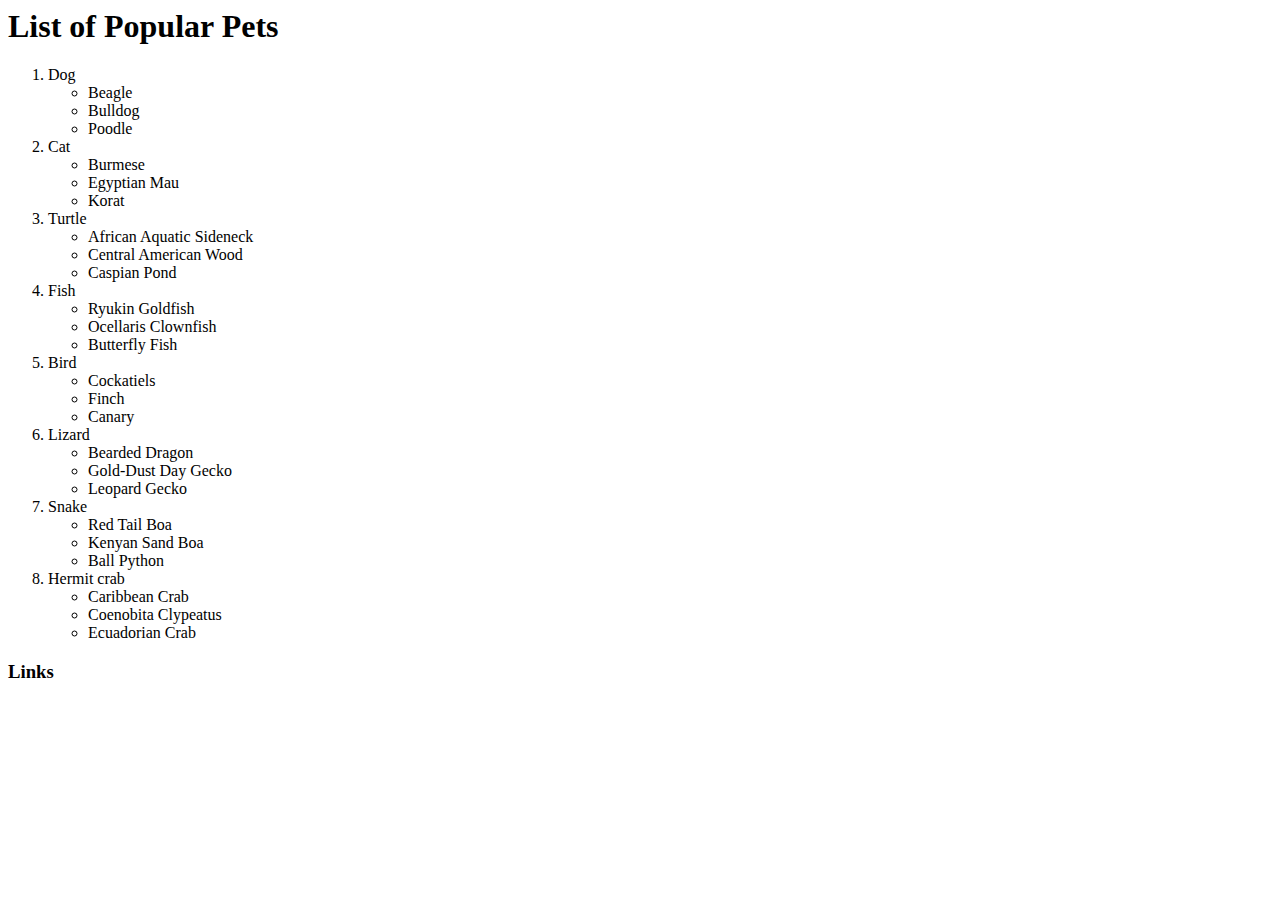
==== description.html @ 5baf469d "Add files via upload" ====
<html>
<head>
<title>Pets</title>
</head>
<body>

<h1>List of Popular Pets</h1>

<ol>

<li>Dog
<ul>
<li>Beagle</li>
<li>Bulldog</li>
<li>Poodle</li>
</ul>
</li>

<li>Cat
<ul>
<li>Burmese</li>
<li>Egyptian Mau</li>
<li>Korat</li>
</ul>
</li>

<li>Turtle
<ul>
<li>African Aquatic Sideneck</li>
<li>Central American Wood</li>
<li>Caspian Pond</li>
</ul>
</li>

<li>Fish
<ul>
<li>Ryukin Goldfish</li>
<li>Ocellaris Clownfish</li>
<li>Butterfly Fish</li>
</ul>
</li>

<li>Bird
<ul>
<li>Cockatiels</li>
<li>Finch</li>
<li>Canary</li>
</ul>
</li>

<li>Lizard
<ul>
<li>Bearded Dragon</li>
<li>Gold-Dust Day Gecko</li>
<li>Leopard Gecko</li>
</ul>
</li>

<li>Snake
<ul>
<li>Red Tail Boa</li>
<li>Kenyan Sand Boa</li>
<li>Ball Python</li>
</ul>
</li>

<li>Hermit crab
<ul>
<li>Caribbean Crab</li>
<li>Coenobita Clypeatus</li>
<li>Ecuadorian Crab</li>
</ul>
</li>

</ol>

<h3>Links</h3>
</body>
</html>
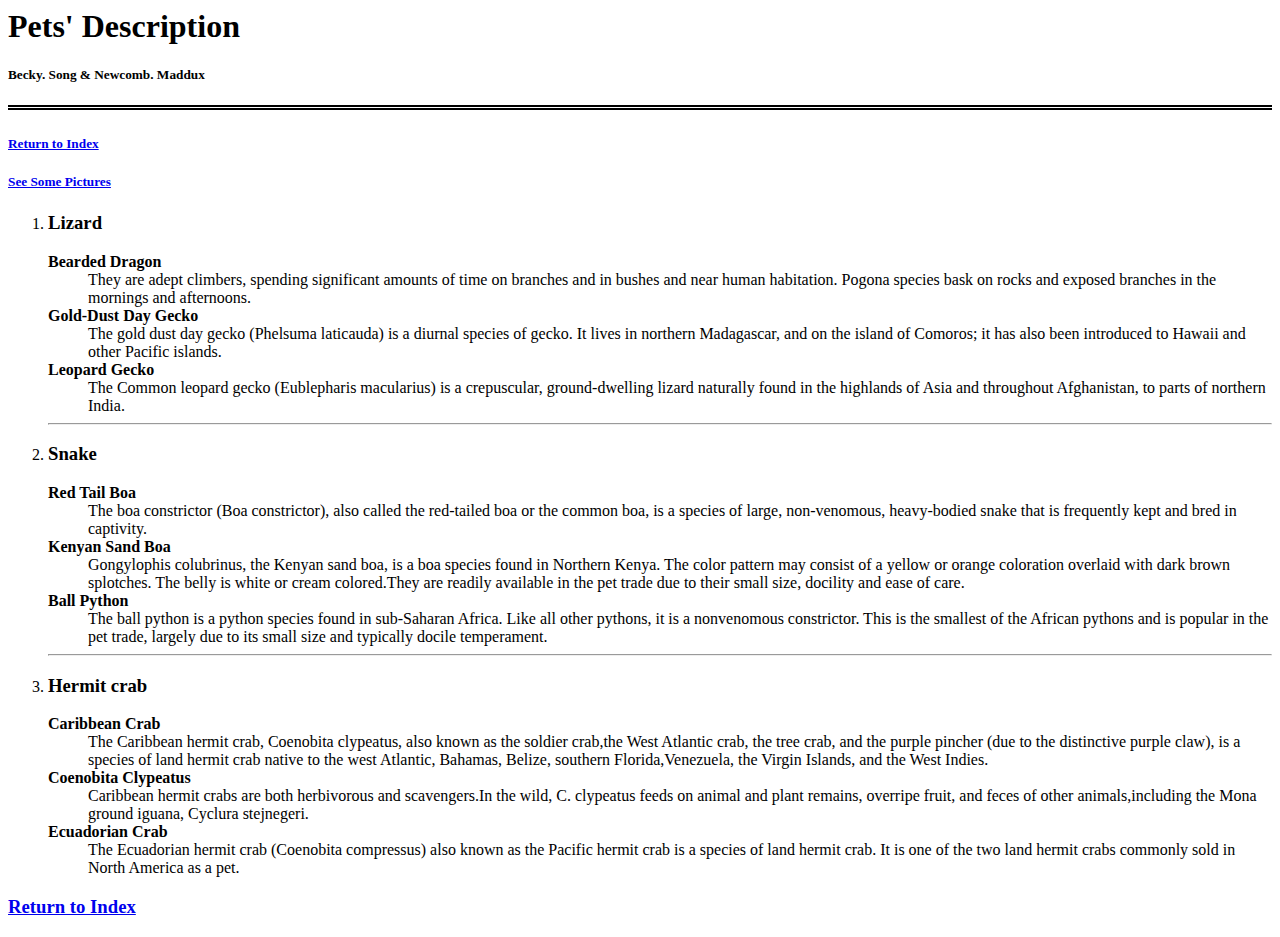
==== commit db584219: "Add files via upload" ====
--- a/description.html
+++ b/description.html
@@ -1,79 +1,106 @@
 <html>
 <head>
-<title>Pets</title>
+<title>Pet Website-Description</title>
 </head>
 <body>
 
-<h1>List of Popular Pets</h1>
+<h1 >Pets' Description</h1>
+<h5>Becky. Song & Newcomb. Maddux</h5>
+<hr style="height: 3px; border:none; border-top:5px double black;"/>
+
+
+  <h5><a href="index.html">Return to Index</a></h5>
+  <h5><a href="pictures.html">See Some Pictures</a></h5>
+
 
 <ol>
 
-<li>Dog
-<ul>
-<li>Beagle</li>
-<li>Bulldog</li>
-<li>Poodle</li>
-</ul>
+
+<li>
+  <h3>Lizard</h3>
+  <dl>
+    <dt><b>Bearded Dragon</b></dt>
+    <dd>
+They are adept climbers, spending significant amounts of time on branches and in bushes and near human habitation. Pogona species bask on rocks and exposed branches in the mornings and afternoons.
+     </dd>
+     </dt>
+    </dl>
+
+    <dl>
+      <dt><b>Gold-Dust Day Gecko</b></dt>
+      <dd>
+  The gold dust day gecko (Phelsuma laticauda) is a diurnal species of gecko. It lives in northern Madagascar, and on the island of Comoros; it has also been introduced to Hawaii and other Pacific islands.
+       </dd>
+       </dt>
+      </dl>
+
+      <dl>
+        <dt><b>Leopard Gecko</b></dt>
+        <dd>
+    The Common leopard gecko (Eublepharis macularius) is a crepuscular, ground-dwelling lizard naturally found in the highlands of Asia and throughout Afghanistan, to parts of northern India.
+         </dd>
+         </dt>
+        </dl>
 </li>
+<hr />
+<li>
+  <h3>Snake</h3>
+  <dl>
+    <dt><b>Red Tail Boa</b></dt>
+    <dd>
+The boa constrictor (Boa constrictor), also called the red-tailed boa or the common boa, is a species of large, non-venomous, heavy-bodied snake that is frequently kept and bred in captivity.
+     </dd>
+     </dt>
+    </dl>
 
-<li>Cat
-<ul>
-<li>Burmese</li>
-<li>Egyptian Mau</li>
-<li>Korat</li>
-</ul>
+    <dl>
+      <dt><b>Kenyan Sand Boa</b></dt>
+      <dd>
+  Gongylophis colubrinus, the Kenyan sand boa, is a boa species found in Northern Kenya. The color pattern may consist of a yellow or orange coloration overlaid with dark brown splotches. The belly is white or cream colored.They are readily available in the pet trade due to their small size, docility and ease of care.
+       </dd>
+       </dt>
+      </dl>
+
+      <dl>
+        <dt><b>Ball Python</b></dt>
+        <dd>
+    The ball python is a python species found in sub-Saharan Africa. Like all other pythons, it is a nonvenomous constrictor. This is the smallest of the African pythons and is popular in the pet trade, largely due to its small size and typically docile temperament.
+         </dd>
+         </dt>
+        </dl>
 </li>
+<hr />
 
-<li>Turtle
-<ul>
-<li>African Aquatic Sideneck</li>
-<li>Central American Wood</li>
-<li>Caspian Pond</li>
-</ul>
-</li>
+<li>
+  <h3>Hermit crab</h3>
 
-<li>Fish
-<ul>
-<li>Ryukin Goldfish</li>
-<li>Ocellaris Clownfish</li>
-<li>Butterfly Fish</li>
-</ul>
-</li>
+  <dl>
+    <dt><b>Caribbean Crab</b></dt>
+    <dd>
+The Caribbean hermit crab, Coenobita clypeatus, also known as the soldier crab,the West Atlantic crab, the tree crab, and the purple pincher (due to the distinctive purple claw), is a species of land hermit crab native to the west Atlantic, Bahamas, Belize, southern Florida,Venezuela, the Virgin Islands, and the West Indies.
+     </dd>
+     </dt>
+    </dl>
 
-<li>Bird
-<ul>
-<li>Cockatiels</li>
-<li>Finch</li>
-<li>Canary</li>
-</ul>
-</li>
+    <dl>
+      <dt><b>Coenobita Clypeatus</b></dt>
+      <dd>
+  Caribbean hermit crabs are both herbivorous and scavengers.In the wild, C. clypeatus feeds on animal and plant remains, overripe fruit, and feces of other animals,including the Mona ground iguana, Cyclura stejnegeri.
+       </dd>
+       </dt>
+      </dl>
 
-<li>Lizard
-<ul>
-<li>Bearded Dragon</li>
-<li>Gold-Dust Day Gecko</li>
-<li>Leopard Gecko</li>
-</ul>
-</li>
-
-<li>Snake
-<ul>
-<li>Red Tail Boa</li>
-<li>Kenyan Sand Boa</li>
-<li>Ball Python</li>
-</ul>
-</li>
-
-<li>Hermit crab
-<ul>
-<li>Caribbean Crab</li>
-<li>Coenobita Clypeatus</li>
-<li>Ecuadorian Crab</li>
-</ul>
+      <dl>
+        <dt><b>Ecuadorian Crab</b></dt>
+        <dd>
+    The Ecuadorian hermit crab (Coenobita compressus) also known as the Pacific hermit crab is a species of land hermit crab. It is one of the two land hermit crabs commonly sold in North America as a pet.
+         </dd>
+         </dt>
+        </dl>
 </li>
 
 </ol>
+<h3><a href="index.html">Return to Index</a></h3>
 
-<h3>Links</h3>
 </body>
 </html>
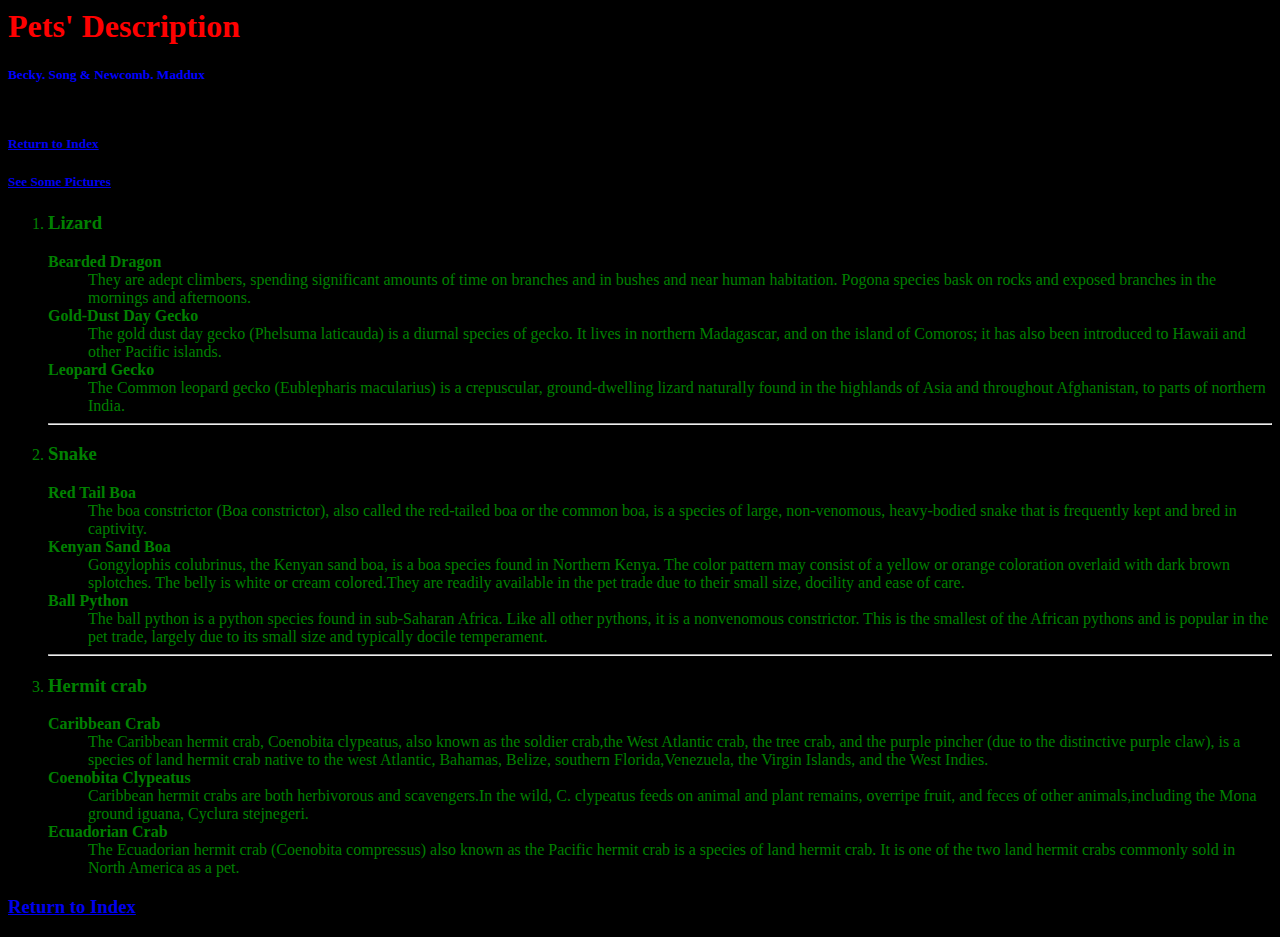
==== commit 2c34dad0: "Update description.html" ====
--- a/description.html
+++ b/description.html
@@ -1,6 +1,7 @@
 <html>
 <head>
 <title>Pet Website-Description</title>
+<link rel="stylesheet" type= "text/css" href="style.css">
 </head>
 <body>
 
--- a/style.css
+++ b/style.css
@@ -0,0 +1,15 @@
+h1
+{
+color: red;
+}
+
+body
+{
+color: blue;
+background-color: black;
+}
+
+li
+{
+color: green;
+}
